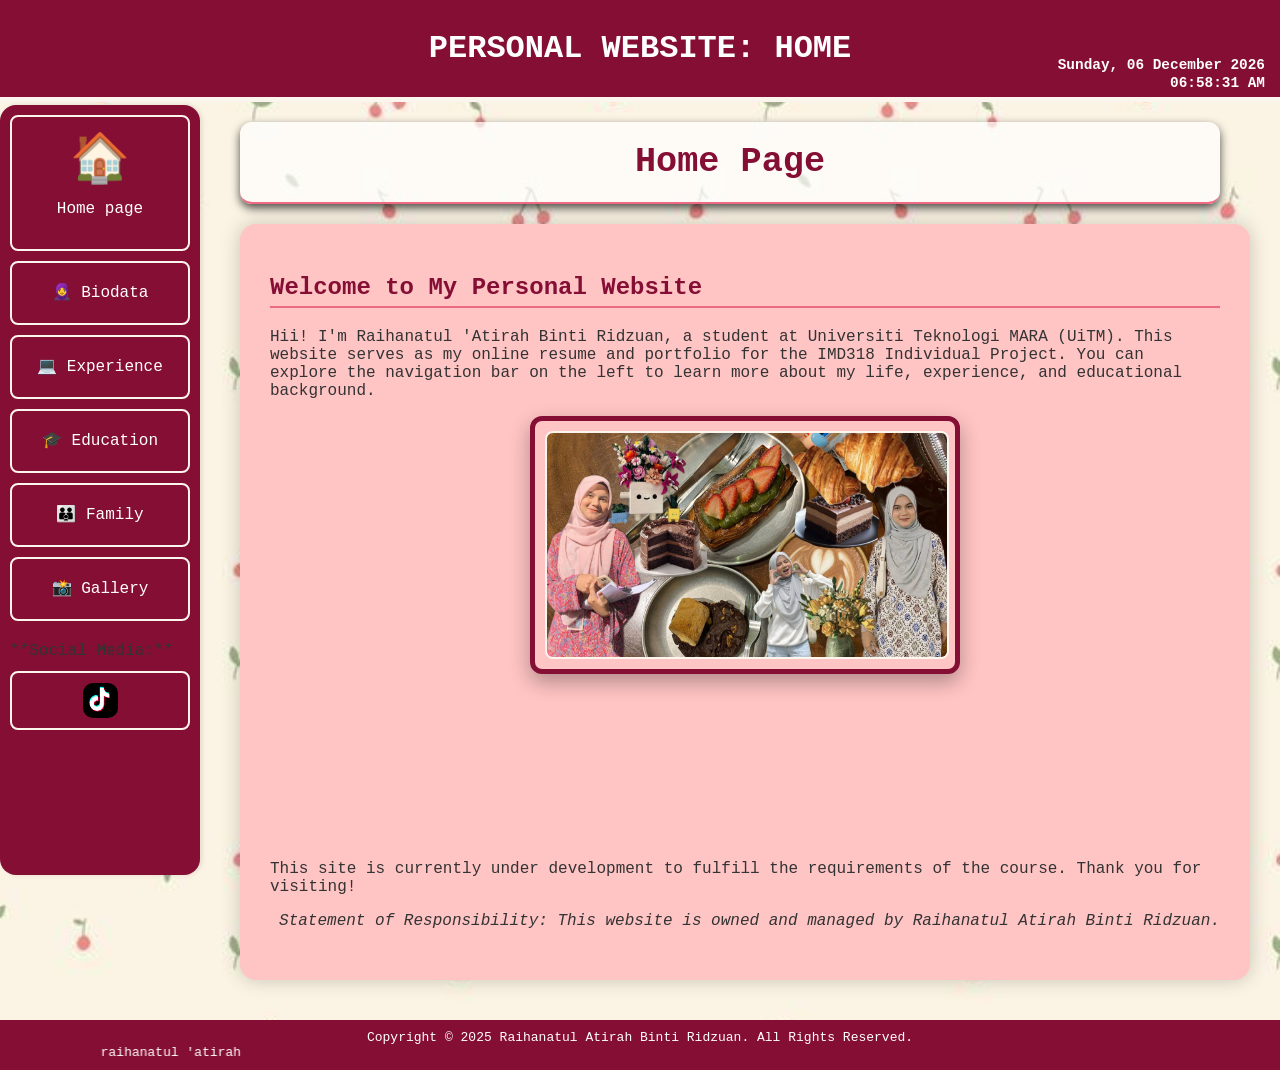
==== index.html @ 72a09b52 "Add files via upload" ====
<html>
<head>
<link rel="stylesheet" type="text/css" href="newstyle.css">

<title>Raihanatul Atirah | Personal Website Home</title>
</head>
<body>
<header> 

    <h1>PERSONAL WEBSITE: HOME</h1>
    <div id="header-clock" class="header-datetime"></div>
</header>
<nav>
    <a href="new index.html">
         <span class="nav-icon large-icon">&#127968;</span>
         <span class="nav-text"> Home page </span></a>
    <a href="biodata.html">&#129493 Biodata</a>
    <a href="experience.html"> &#128187 Experience</a>
    <a href="education.html"> &#127891 Education</a>
    <a href="family.html"> &#128106 Family</a>
    <a href="gallery.html"> &#128248 Gallery</a>
    
    
    **Social Media:**<br>
    <a href="https://www.tiktok.com/@chocolate.milo_" target="_blank">
        <img src="tt.gif" alt="tiktok" style="width:30px; height:30px;">
    </a>
</nav>

<!--TITLE-->
<h2 class="page-title">Home Page</h2>

<section>
    <h2>Welcome to My Personal Website</h2>
    <p>Hii! I'm Raihanatul 'Atirah Binti Ridzuan, a student at Universiti Teknologi MARA (UiTM). This website serves as my online resume and portfolio for the IMD318 Individual Project. You can explore the navigation bar on the left to learn more about my life, experience, and educational background.</p>
    <div class="centered-image">
    <img src= "hp.jpg" alt= PROFILE PICTURE width="510" height="300" boarder="10">
    </div>
        <div class="centered-music-player">
            <iframe allow="autoplay *; encrypted-media *; fullscreen *; clipboard-write" frameborder="0" height="150" style="width:300%;max-width:960px;overflow:hidden;border-radius:10px;" sandbox="allow-forms allow-popups allow-same-origin allow-scripts allow-storage-access-by-user-activation allow-top-navigation-by-user-activation" src="https://embed.music.apple.com/us/song/the-subway-arr-for-piano-by-matt-foster/1846604710"></iframe>
    
</body>
    <p>This site is currently under development to fulfill the requirements of the course. Thank you for visiting!</p>
    
    <p style="text-align: right; font-style: italic;">
        Statement of Responsibility: This website is owned and managed by Raihanatul Atirah Binti Ridzuan.
    </p>
</section>
<footer>
    Copyright &copy; 2025 Raihanatul Atirah Binti Ridzuan. All Rights Reserved.
    <marquee behavior="alternate" direction="right"> raihanatul 'atirah </marquee> 
</footer>

<script>
    // Helper function for padding single-digit numbers
    const pad = (number) => (number < 10 ? '0' + number : number);

    function updateClock(){
        const now = new Date();

        // Arrays for formatting names manually
        const days = ["Sunday", "Monday", "Tuesday", "Wednesday", "Thursday", "Friday", "Saturday"];
        const months = ["January", "February", "March", "April", "May", "June", "July", "August", "September", "October", "November", "December"];

        // Day/Date
        const dayOfWeek = days[now.getDay()];
        const dayOfMonth = now.getDate();
        const monthName = months[now.getMonth()];
        const year = now.getFullYear();
        const dateString = `${dayOfWeek}, ${pad(dayOfMonth)} ${monthName} ${year}`;

        // Time
        let hours = now.getHours();
        const minutes = now.getMinutes();
        const seconds = now.getSeconds();
        const ampm = hours >= 12 ? 'PM' : 'AM';

        // Convert 24h format to 12h format
        hours = hours % 12;
        hours = hours ? hours : 12;
        const timeString = `${pad(hours)}:${pad(minutes)}:${pad(seconds)} ${ampm}`;

        const clockElement = document.getElementById('header-clock');
        if (clockElement) {
            // Display date string, followed by time string on the next line
            clockElement.innerHTML = `
                ${dateString}
                <br>
                ${timeString}
            `;
        }
    }

    // FIX: This section MUST be outside the updateClock function so it runs on page load.
    document.addEventListener('DOMContentLoaded', () => {
        updateClock();
        setInterval(updateClock, 1000);
    });
</script>
</body>
</html>
---- newstyle.css ----
p.a{
    font-style: italic;
}

body {
    /*Background image setup*/
    background-image: url("background.jpeg");
    background-repeat:no-repeat;
    background-size: cover;
    background-attachment:fixed;
    background-color:#f7e6e6;

    /*Existing styles*/
    font-family: 'Courier New', Courier, monospace;
    color: #333;
    font-size: 16px;
    margin: 0;
    font-weight:500;
}

header {
    background-color: #850E35; 
    color: white;
    text-align: center;
    padding: 20px 10px;
    border-bottom: 5px solid #FCF5EE; 
    margin-left:0px;
    position:relative;
}

.header-datetime{
    position: absolute;
    bottom:5px;
    right:15px;
    font-size:0.9em;
    font-weight:700;
    text-align:right;
    line-height:1.2;
}

h1 {
    margin: 0;
    padding: 10px 0;
    font-weight:900;
}

.page-title{
    font-size:2.2em;
    color:#850E35;
    text-align:center;
    padding:20px 0;
    margin-top:20px;
    margin-bottom:20px;

    background-color:rgba(255,255,255,0.7);
    border-radius:12px;
    box-shadow:0 4px 10px rgba(0,0,0,0.7);

    /*fix*/
    margin-left: 240px !important;
    margin-right: auto;
    max-width: 980px;
}

h2 {
    font-weight:800;
    color:#850E35;
    border-bottom:2px solid #EE6983;
    padding-bottom:5px;
}

nav {
    line-height: 40px;
    background-color: #850E35; 
    width: 180px;
    height: auto;
    position: absolute;
    top:105px;
    left: 0;
    padding: 10px;
    box-shadow: 2px 0 5px rgba(0,0,0,0.1);
    border-bottom: 30px solid #850E35;
    min-height: 80vh;
    border-radius: 16px;
}

nav hr{
    display:none;
}
nav a {
    text-decoration: none;
    color: white;
    display: flex;
    flex-direction: column;
    justify-content:center;
    align-items: center;
    gap: 4px;
    transition: all 0.2s ease;

    /*box style*/
    border: 2px solid #fcf5ee;
    padding: 10px;
    border-radius: 8px;
    margin-bottom: 10px;
}

.nav-icon{
    font-size:1.2em;
    line-height:1;
}

.large-icon{
    font-size:3em;
}

nav a:first-child{
    padding-top: 20px;
    padding-bottom: 20px;
}

nav a:hover {
    background-color: #EE6983; 
    border-color:#ee6983;
    box-shadow: 0 0px 10px rgba(0, 0, 0, 0.4);
    transform:translateY(-2px);
}

section {
    /*section frame*/
    background-color: #FFC4C4;
    border-radius: 16px;
    box-shadow: 0 0px 20px rgba(0, 0, 0, 0.2);
    border:10px solid #FFC4C4;

    /*fix section size*/
    width: calc(100% - 260px);
    margin-left: 240px !important;
    margin-right: auto;
    max-width: 950px;

/*existing layout*/
    margin-top: 20px;
    margin-left: 210px; 
    padding: 20px;
    min-height: 400px; 
    margin-right:20px;
    margin-bottom: 20px;
    margin-bottom: 40px;
}

.section-light-pink{
    background-color:rgba(255,250,245,0.95);
}

.section-peach{
    background-color: rgba(255,230,218,0.95);
}

.section-cream{
    background-color:rgba(255,255,240,0.95);
}

.section-lavender{
    background-color: rgba(240,240,255,0.95);
}

.education-card-wrapper{
    display:flex;
    flex-wrap:wrap;
    gap: 20px;
    margin-top:0;
    margin-left:0px;
    margin-right:20px;
    margin-bottom:20px;
    align-items:stretch;
}

.education-card-wrapper.section{
    margin:0;
    padding-top:20px;
    flex:1 1 calc(33.333%-14px);
    max-width:calc(33.333%-14px);
    min-height:100px;

    /*fix*/
    width: calc(100% - 260px);
    max-width:950px;
    margin-left: 240px !important;
    margin-right: auto !important;
}

#uitm{
    clear:both;
}

.family-carousel-container{
    position:relative;
    margin-bottom: 40px;
    padding-top:20px;

    margin-top:20px;
    padding:20px;

    min-height:750px;
    padding-left: 10px;
    padding-right: 10px;
    box-sizing:border-box;

    /*fix*/
    width: calc(100% - 260px);
    max-width:950px;
    margin-left: 240px !important;
    margin-right: auto !important;
}

.family-carousel-container .family-slide{
    margin-left:0 !important;
    margin-right:0 !important;
}
.family-slide{
    display:block;
    width:100%;
    min-height:auto;
    margin:0 auto;
    text-align:center;
    padding:30px 20px;
    padding-bottom:20px;

    /*carousel transition*/
    opacity:0;
    pointer-events: none;
    position:absolute;
    top:0;
    left:0;
    transition:opacity 0.5s ease-in-out;
    z-index:1;
}

.family-slide.active{
    opacity:1;
    pointer-events:auto;
    z-index:10;
}

.family-slide h3{
    border-bottom:1px solid #EE6983;
    padding-bottom: 5px;
    margin-top:0;
}

.family-slide p{
    text-align:left;
    line-height:1.6;
}

.family-slide strong{
    min-width:80px;
    display:inline-block;
}

.carousel-indicator-bar{
    text-align: center;
    margin-top: 20px;
    margin-bottom: 20px;

    max-width:800px;
    margin-left: calc(210px + (100vw - 1030px)/2);
    margin-right:auto;

    font-weight:bold;
    font-size:1.1em;
    color:#850E35;
}

.slide-indicator{
    color:#850E35;
    font-weight:bold;
    font-size:1.2em;
}

/*carousel button*/
.carousel-btn{
    background-color: #850E35;
    color:white ;
    border: none;
    padding: 15px 12px;
    cursor: pointer;
    border-radius: 50%;
    font-size: 1.5em;
    font-weight: bold;
    transition: background-color 0.3s, transform 0.2s;
    box-shadow: 0 4px 6px rgba(0, 0, 0, 0.3);

    /*positioning next to the card*/
    position:absolute;
    top:50%;
    transform:translateY(-50%);
    z-index:20;
    width:50px;
    height:50px;
    display:flex;
    align-items:center;
    justify-content:center;
    line-height:1;
}

.prev-btn{
    left:-60px;
}

.next-btn{
    right:-60px;
}

.carousel-btn:hover{
    background-color:#EE6983;
    transform:translateY(-50%) scale(1.1);
    box-shadow: 0 6px 12px rgba(0, 0, 0, 0.4);
}
@media(max-width:1024px){
    .education-card-wrapper.section{
        flex:1 1 calc(50%-10px);
        max-width:calc(50%-10px);
    }
}

@media(max-width:600px){
    header,section, .education-card-wrapper{
        margin-left:10px !important;
        margin-right:10px !important;
    }
    .page-title, .carousel-indicator-bar, .family-carousel-container{
        margin-left: auto !important;
        margin-right: auto !important;
        width:95%;
        max-width: none !important;
    }
    .education-card-wrapper.section{
        flex:1 1 100%;
        max-width:100%;
        min-height:auto;
    }
    header{
        margin-left:10px;
    }

    .family-carousel-container{
        padding: 0 10px;
        min-height: 700px;
    }

    .carousel-btn{
        top: 50%;
        width: 40px;
        height: 40px;
        font-size: 1.2em;
        transform: translateY(-50%) scale (1);
        border-radius: 50%;
    }

    .prev-btn{
        left:5px;
    }
    .next-btn{
        right:5px;
    }
    .carousel-btn:hover{
        transform: translateY(-50%) scale (1.05);
    }
    .slide-indicator{
        font-size:1em;
    }
}

footer {
    background-color: #850E35;
    color: white;
    clear: both;
    text-align: center;
    padding: 10px;
    font-family: 'Courier New', Courier, monospace;
    font-size: small;
}
.centered-image {
   width:400px;
   display:block;
   margin:10px auto;
   padding:10px;
   border:5px solid #850e35;
   border-radius:12px;
   box-shadow:0 8px 20px rgba(0, 0, 0, 0.3);
   background-color: #FFC4C4;
}

.circular-profile-fix {
    width:150px;
    height:150px;
    margin:20px auto;
    padding:0;
    border:none;
    box-shadow:none;
    border-radius:50%;
    overflow:hidden;
    background-color:transparent;
}

.circular-profile-fix img{
    width:100%;
    height:100%;
    object-fit:cover;
    display: block;
    border-radius:50%;
    border: 5px solid #850e35;
}

.centered-image.profile{
   width: 200px;
   margin-top: 20px;
   text-align:center;
}

.centered-image img{
    width: 100%;
    display:block;
    border:2px solid #FCF5EE;

    /*fix*/
    max-width:100%;
    height: auto;
    border-radius: 8px;
}

.centered-music-player{
    max-width:1000px;
    display:block;
    margin:20px auto;
}
.centered-text-block {
    text-align: center;
    width: 90%; 
    margin: 30px auto 10px auto;
}
.centered-text-block p {
    text-align: center;
}

table{
    width:90%;
    border-collapse: collapse;
    margin: 20px auto;
}

th,td{
    border:1px solid #850e35;
    padding:10px;
    text-align:left;
}

th{
    background-color:#850e35;
    color:white;
}

td a{
    color:#850E35;
    text-decoration: underline;
    font-weight: 700;
}

td a:hover{
    color:#ee6983;
    text-decoration: none;
}

.pre-code{
    background-color: #333;
    color: white;
    padding: 10px;
    border-radius:5px;
    overflow-x: auto;
    font-family:monospace;
    display: block;
    text-align: left;
}

/*--GALLERY--*/

.gallery-wrapper{
    /*fix*/
    width: calc(100% - 260px);
    max-width:950px;
    margin-left: 240px !important;
    margin-right: auto !important;
}
#gallery-grid{
    display:grid;
    grid-template-columns: repeat (auto-fit, minmax (300px, 1fr));
    gap:24px;
    padding:10px;
    margin:0 auto;

    /*fix*/
    width: calc(100% - 260px);
    max-width:950px;
    margin-left: 240px !important;
    margin-right: auto !important;
}

.gallery-card[data-category="uitm"] {
    grid-column: span 2;
}

.gallery-card{
    background-color: #ffe6e6;
    border: 3px solid #8b0000;
    border-radius: 12px;
    padding: 20px;
    box-shadow: 5px 5px 15px rgba(0,0,0,0.1);
    transition: transform 0.3s ease;
}

.gallery-card:hover {
    transform: translateY(-5px);
    box-shadow: 8px 8px 20px rgba(0,0,0,0.15);
}

.gallery-card h3{
    text-align:center;
    font-size: 1.5em;
    color:#8b0000;
    margin-bottom: 15px;
    padding-bottom: 5px;
    border-bottom: 1px dashed #cd5c5c;
}

.preview-grid{
    display: grid;
    grid-template-columns: repeat (auto-fit, minmax(80px, 1fr));
    gap: 10px;
}

.preview-grid img{
    width: 100%;
    height: 200px;
    object-fit: cover;
    border-radius: 8px;
    cursor: pointer;
    border: 2px solid transparent;
}

.preview-grid img:hover{
    border-color:#8b0000;
    transform: scale(1.05);
}

/*video*/
.video-container{
    position:relative;
    cursor:pointer;
    height: 100px;
    border-radius:8px;
    overflow:hidden;
    display: flex;
    align-items: center;
    border:2px solid transparent;
    transition: border-color 0.3s;
}

.large-preview-video{
    height:200px;
}

.video-container:hover{
    border-color:#8b0000;
    transform:scale(1.05);
}

.video-thumbnail{
    width:100%;
    height:100%;
    object-fit: cover;
    display: block;
    filter:brightness(0.7);
}

.video-icon{
    position:absolute;
    color:white;
    font-size: 1.1em;
    font-weight:bold;
    background-color: rgba(0,0,0,0.6);
    padding:5px 10px;
    border-radius:5px;
    pointer-events:none;
    text-shadow: 0 0 5px black;
}

/*--lightbox modal--*/

/*background*/
.modal{
    display: none;
    position: fixed;
    z-index: 200;
    left: 0;
    right: 0;
    width: 100%;
    height:100%;
    overflow: auto;
    background-color: rgb(0,0,0);
    background-color: rgba(0, 0, 0, 0.9);
}

.modal-content{
    margin:0;
    position:absolute;
    top:50%;
    left:50%;
    transform:translate(-50%, -50%);
    display:flex;
    flex-direction:column;
    align-items: center;
    max-width: 95%;
    max-height:95vh;
    position:relative;
}

.mySlides{
    display:block;
    width:100%;
    height:100%;
    text-align:center;
}

.modal-media{
    max-width:95vw;
    max-height: 90vh;
    display: block;
    margin:0 auto;
    object-fit:contain;
    border-radius: 10px;
    animation-name:zoom;
    animation-duration:0.6s;
}

.modal-video{
    width:auto;
    height:auto;
    max-width:95vw;
    max-height:90vh;
}

@keyframes zoom{
    from {transform:scale(0)}
    to {transform:scale(1)}
}

/*caption*/
#caption{
    margin:auto;
    display: block;
    width: 80%;
    max-width: 700px;
    text-align: center;
    color:#ccc;
    padding: 10px 0;
    height: auto;
    min-height:30px;
}

/*close button*/
.close-btn{
    position: absolute;
    top:15px;
    right: 35px;
    color: #f1f1f1;
    font-size:40px;
    font-weight: bold;
    transition: 0.3s;
}

.close-btn:hover, .close-btn:focus{
    color:#bbb;
    text-decoration:none;
    cursor: pointer;
}

/*arrow for the modal*/
.modal-arrow {
    cursor:pointer;
    position: absolute;
    top: 50%;
    width: auto;
    padding: 16px;
    margin-top: -22px;
    color: white;
    font-weight: bold;
    font-size: 20px;
    transition: 0.6s ease;
    border-radius: 0 3px 3px 0;
    user-select: none;
    z-index:201;
}

.next-arrow {
    right:o;
    border-radius: 3px 0 0 3px;
}

.prev-arrow{
    left: 0;
    border-radius: 3px 0 0 3px;
}

.modal-arrow:hover{
    background-color: rgba(0, 0, 0, 0.8);
}

/*responsive adjustment*/
@media only screen and (max-width: 700px) {
    .modal-content{
        width:100%;
    }
}

/*on small screen (mobile)*/
@media (max-width: 600px) {
    #gallery-grid{
        grid-template-columns: 1fr;
    }
    .gallery-card[data-category="uitm"] {
        grid-column: span 1;
    }
    .large-preview-video{
        height:150px;
    }
}

/*fix*/
img{
    width:100%;
    height: auto;
    object-fit:cover;
    border-radius:10px;
}

@media (max-width:800px){
    section,
    .gallery-wrapper,
    .family-carousel-container,
    .page-title{
        margin-left:10px !important;
        margin-right:10px !important;
        width:auto !important;
        max-width: none !important;
    }
}

.biodata-icon{
    width:30px;
    height:30px;
    object-fit:contain;
}

nav img{
    width:35px !important;
    height: 35px !important;
}
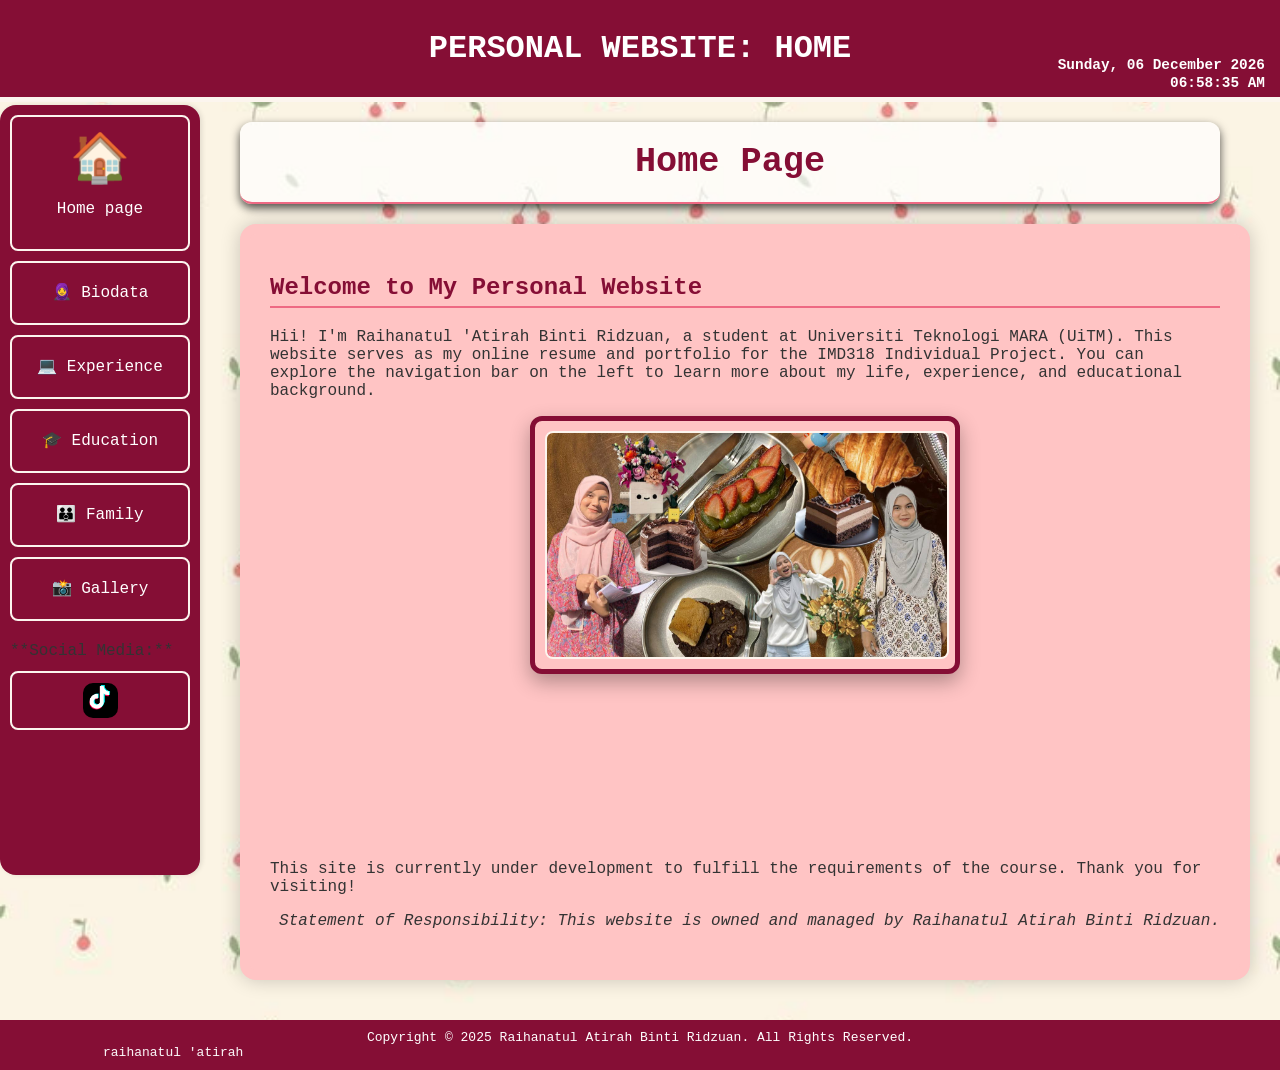
==== commit 37e847bd: "Update index.html" ====
--- a/index.html
+++ b/index.html
@@ -11,7 +11,7 @@
     <div id="header-clock" class="header-datetime"></div>
 </header>
 <nav>
-    <a href="new index.html">
+    <a href="index.html">
          <span class="nav-icon large-icon">&#127968;</span>
          <span class="nav-text"> Home page </span></a>
     <a href="biodata.html">&#129493 Biodata</a>
@@ -98,4 +98,5 @@
     });
 </script>
 </body>
-</html>+
+</html>
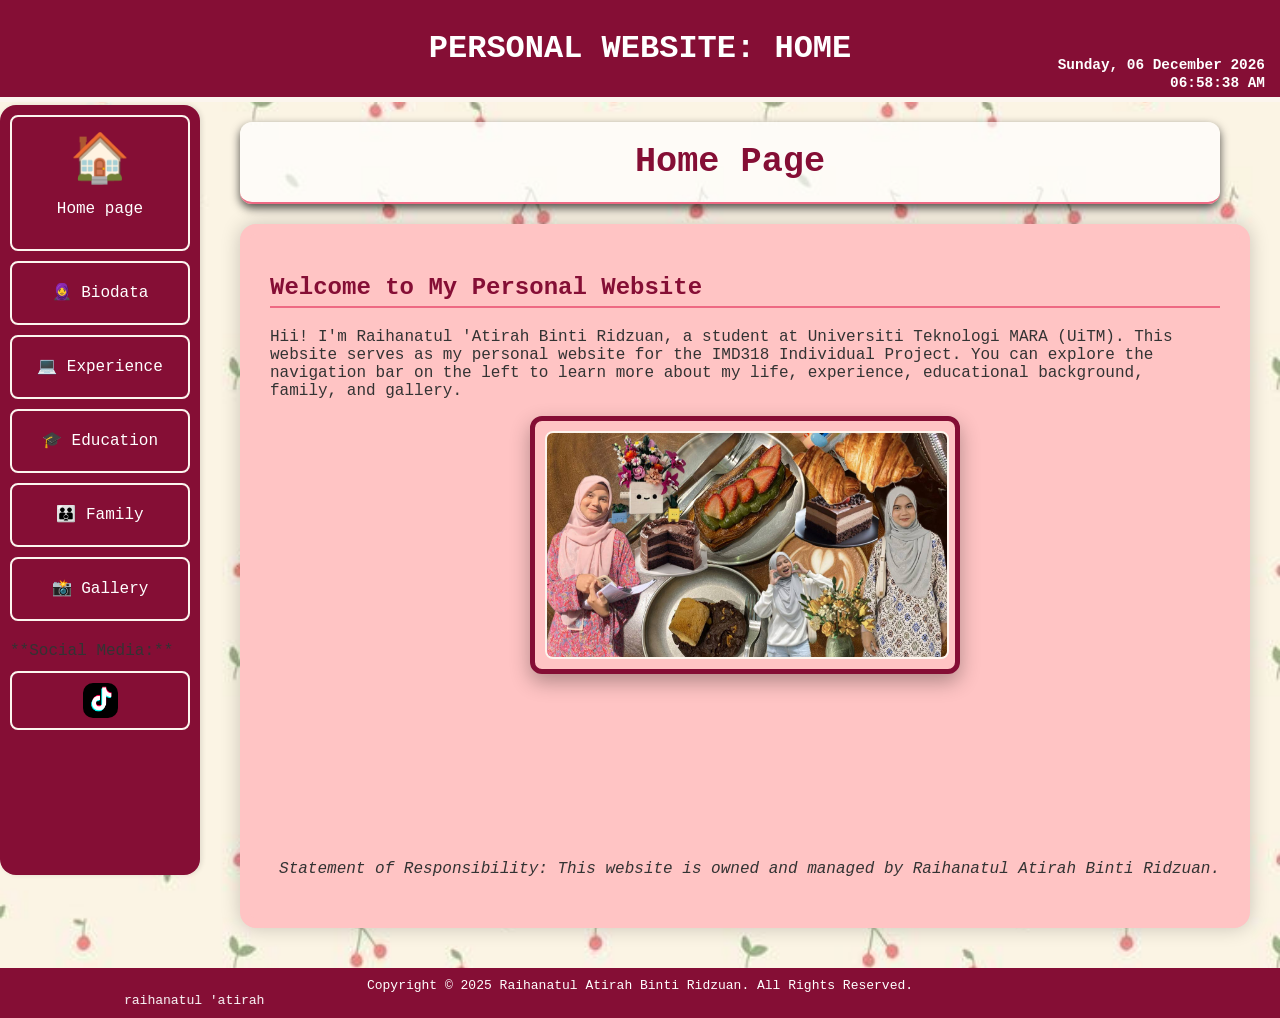
==== commit 7b2c26a8: "Update index.html" ====
--- a/index.html
+++ b/index.html
@@ -32,7 +32,7 @@
 
 <section>
     <h2>Welcome to My Personal Website</h2>
-    <p>Hii! I'm Raihanatul 'Atirah Binti Ridzuan, a student at Universiti Teknologi MARA (UiTM). This website serves as my online resume and portfolio for the IMD318 Individual Project. You can explore the navigation bar on the left to learn more about my life, experience, and educational background.</p>
+    <p>Hii! I'm Raihanatul 'Atirah Binti Ridzuan, a student at Universiti Teknologi MARA (UiTM). This website serves as my personal website for the IMD318 Individual Project. You can explore the navigation bar on the left to learn more about my life, experience, educational background, family, and gallery.</p>
     <div class="centered-image">
     <img src= "hp.jpg" alt= PROFILE PICTURE width="510" height="300" boarder="10">
     </div>
@@ -40,8 +40,6 @@
             <iframe allow="autoplay *; encrypted-media *; fullscreen *; clipboard-write" frameborder="0" height="150" style="width:300%;max-width:960px;overflow:hidden;border-radius:10px;" sandbox="allow-forms allow-popups allow-same-origin allow-scripts allow-storage-access-by-user-activation allow-top-navigation-by-user-activation" src="https://embed.music.apple.com/us/song/the-subway-arr-for-piano-by-matt-foster/1846604710"></iframe>
     
 </body>
-    <p>This site is currently under development to fulfill the requirements of the course. Thank you for visiting!</p>
-    
     <p style="text-align: right; font-style: italic;">
         Statement of Responsibility: This website is owned and managed by Raihanatul Atirah Binti Ridzuan.
     </p>
@@ -100,3 +98,4 @@
 </body>
 
 </html>
+
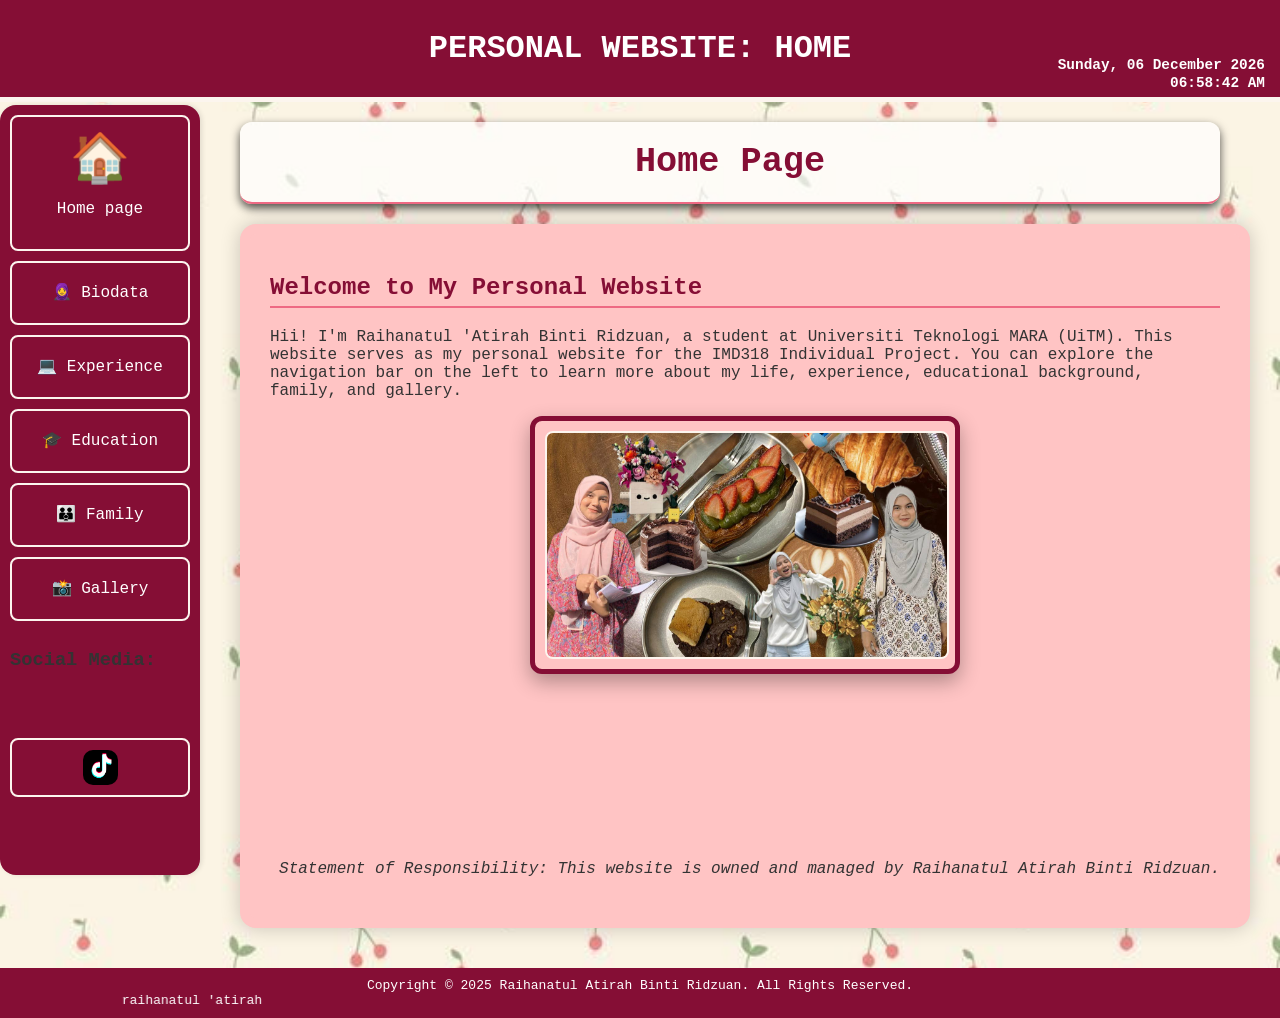
==== commit c6fc4a1d: "Update index.html" ====
--- a/index.html
+++ b/index.html
@@ -21,7 +21,7 @@
     <a href="gallery.html"> &#128248 Gallery</a>
     
     
-    **Social Media:**<br>
+    <h3>Social Media:</h3><br>
     <a href="https://www.tiktok.com/@chocolate.milo_" target="_blank">
         <img src="tt.gif" alt="tiktok" style="width:30px; height:30px;">
     </a>
@@ -99,3 +99,4 @@
 
 </html>
 
+
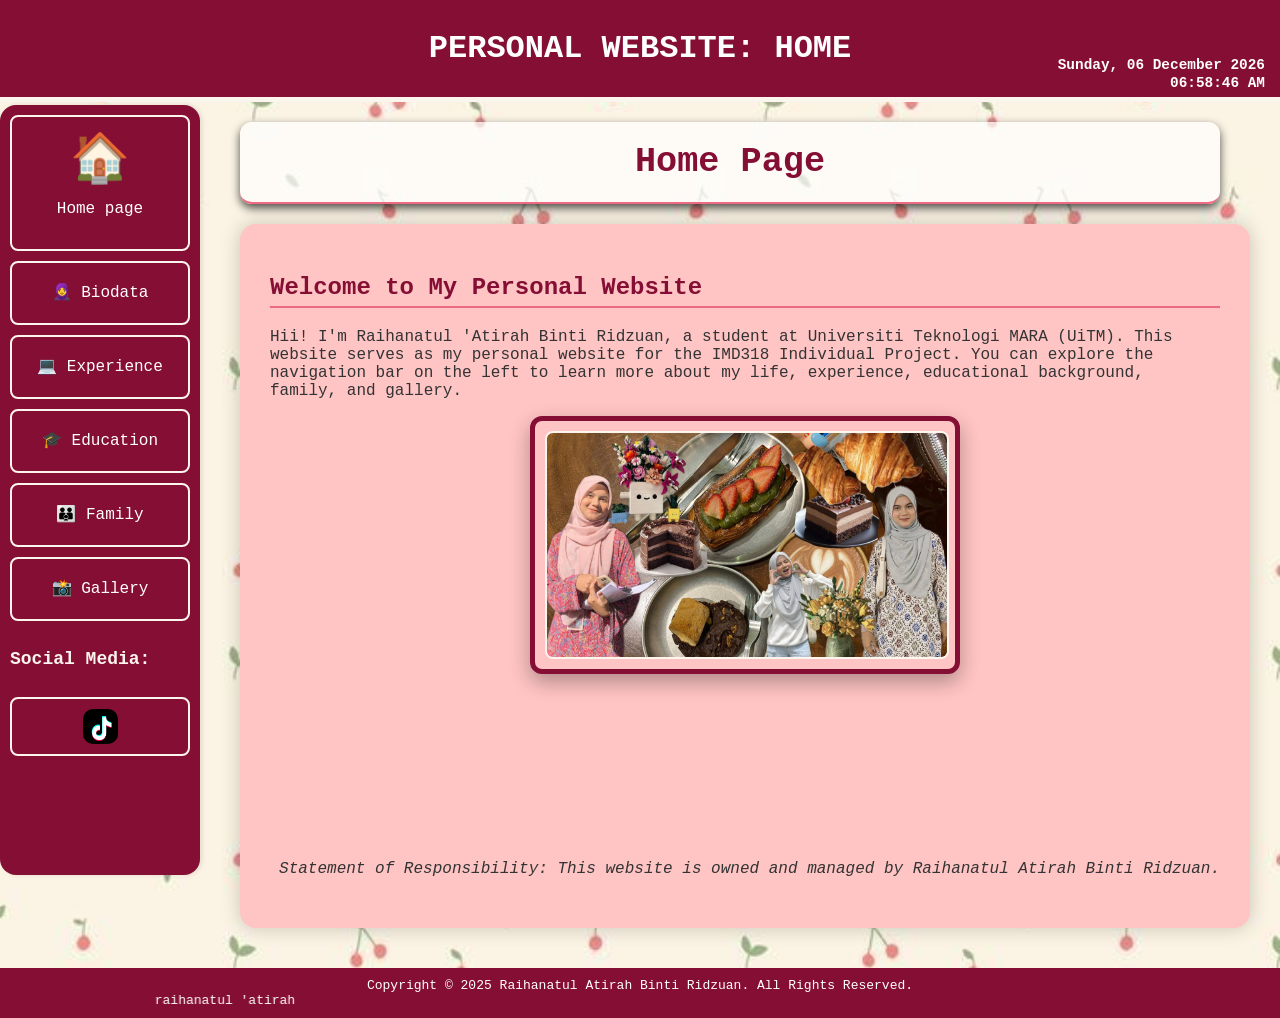
==== commit 74c49fad: "Update index.html" ====
--- a/index.html
+++ b/index.html
@@ -21,7 +21,7 @@
     <a href="gallery.html"> &#128248 Gallery</a>
     
     
-    <h3>Social Media:</h3><br>
+    <h3>Social Media:</h3>
     <a href="https://www.tiktok.com/@chocolate.milo_" target="_blank">
         <img src="tt.gif" alt="tiktok" style="width:30px; height:30px;">
     </a>
@@ -100,3 +100,4 @@
 </html>
 
 
+
--- a/newstyle.css
+++ b/newstyle.css
@@ -67,6 +67,11 @@
     color:#850E35;
     border-bottom:2px solid #EE6983;
     padding-bottom:5px;
+}
+
+h3 {
+    color:#fcf5ee;
+    font-size:18px;
 }
 
 nav {
@@ -765,4 +770,7 @@
 nav img{
     width:35px !important;
     height: 35px !important;
-}+
+}
+
+
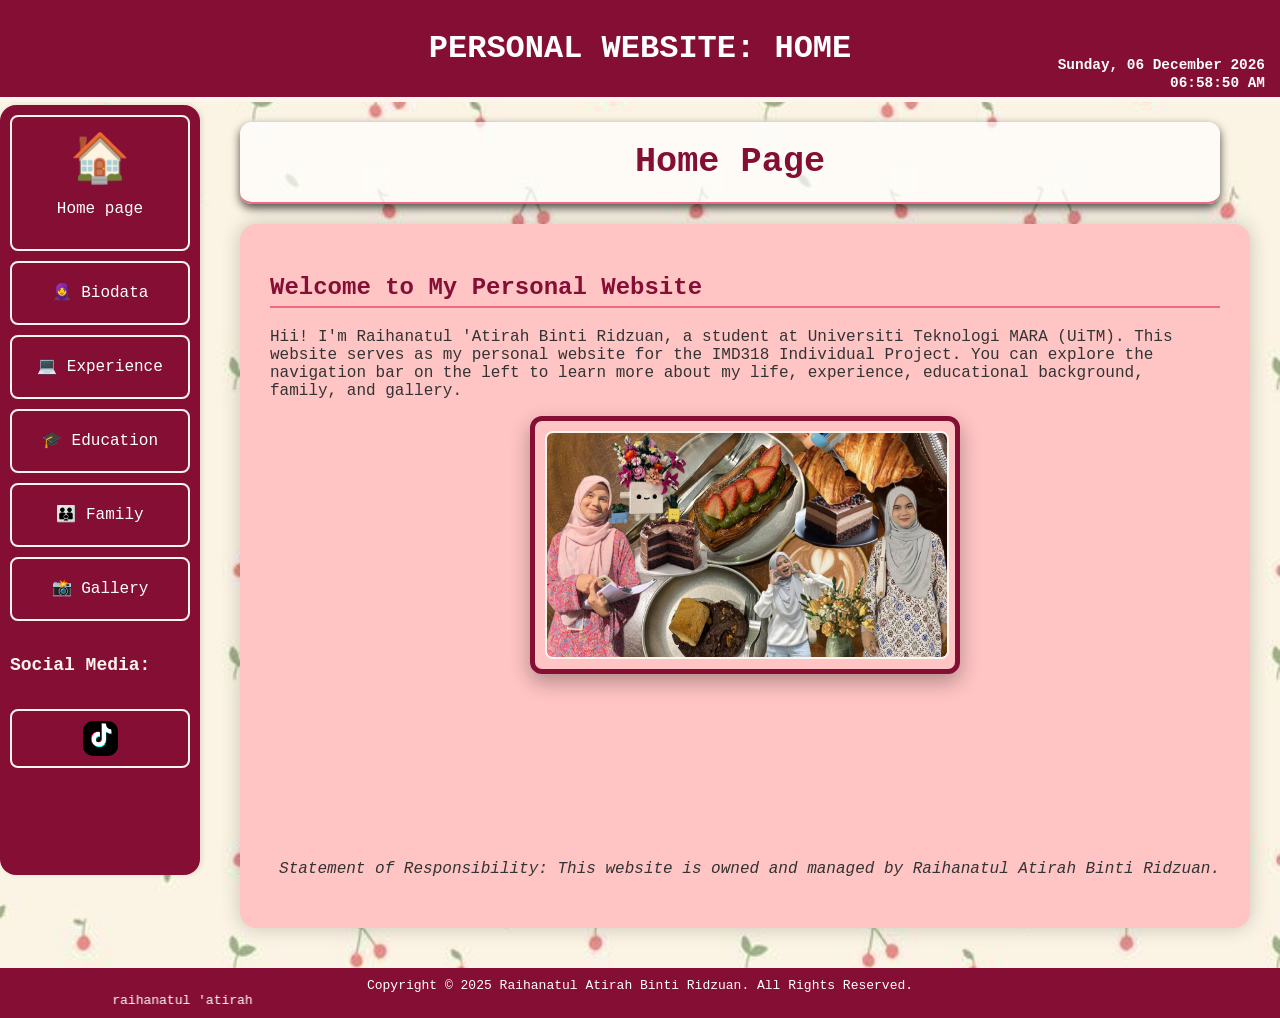
==== commit 8f00adf8: "Update index.html" ====
--- a/index.html
+++ b/index.html
@@ -21,7 +21,7 @@
     <a href="gallery.html"> &#128248 Gallery</a>
     
     
-    <h3>Social Media:</h3>
+    <h4>Social Media:</h4>
     <a href="https://www.tiktok.com/@chocolate.milo_" target="_blank">
         <img src="tt.gif" alt="tiktok" style="width:30px; height:30px;">
     </a>
@@ -101,3 +101,4 @@
 
 
 
+
--- a/newstyle.css
+++ b/newstyle.css
@@ -69,7 +69,7 @@
     padding-bottom:5px;
 }
 
-h3 {
+h4 {
     color:#fcf5ee;
     font-size:18px;
 }
@@ -774,3 +774,4 @@
 }
 
 
+
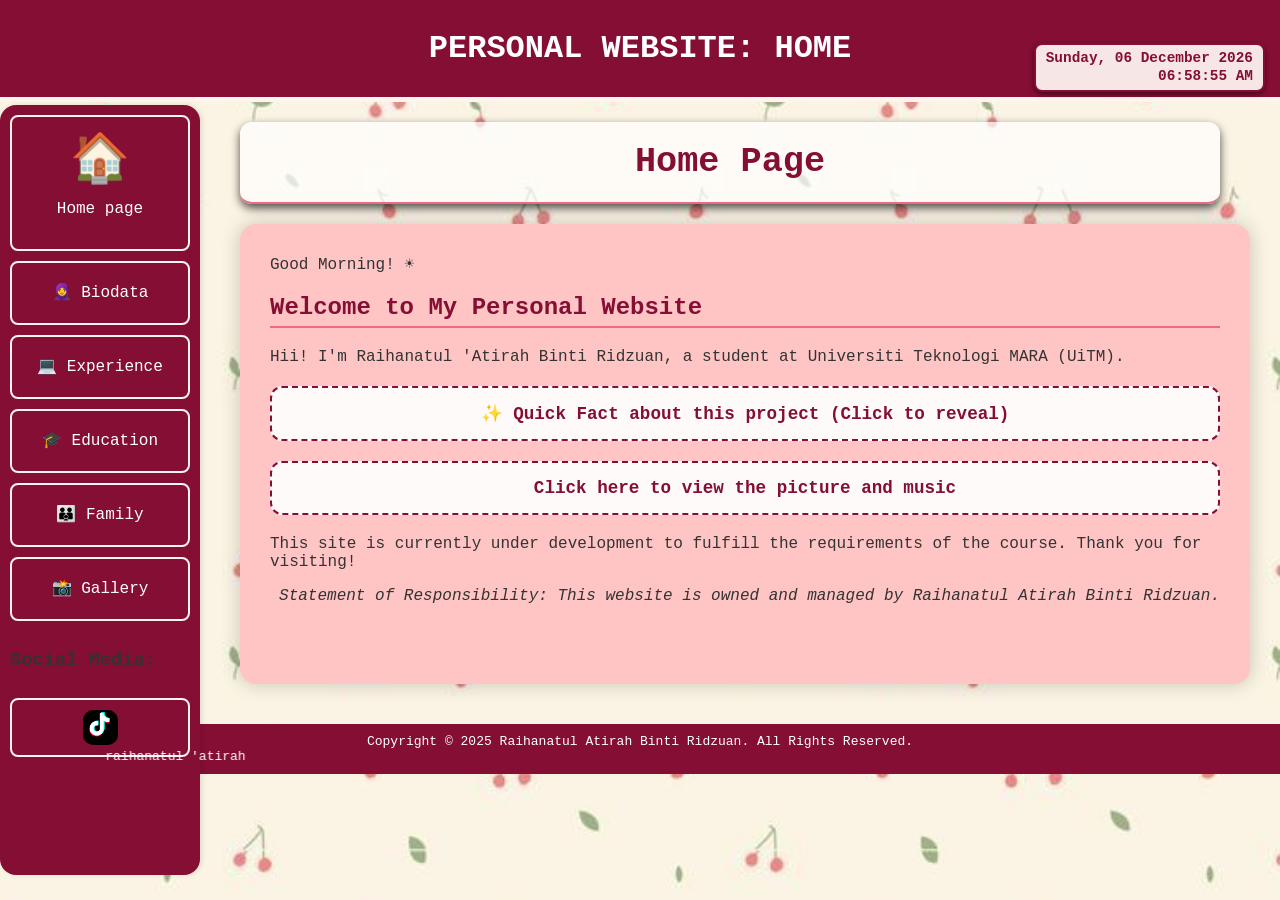
==== commit 4401cb03: "Update index.html" ====
--- a/index.html
+++ b/index.html
@@ -1,6 +1,9 @@
 <html>
 <head>
+<meta charset="UTF-8">
+<meta name="viewport" content="width=device-width, initial-scale=1.0">
 <link rel="stylesheet" type="text/css" href="newstyle.css">
+<link rel="stylesheet" href="https://fonts.googleapis.com/css?family=Cinzel|Fauna+One">
 
 <title>Raihanatul Atirah | Personal Website Home</title>
 </head>
@@ -11,7 +14,7 @@
     <div id="header-clock" class="header-datetime"></div>
 </header>
 <nav>
-    <a href="index.html">
+    <a href="new index.html">
          <span class="nav-icon large-icon">&#127968;</span>
          <span class="nav-text"> Home page </span></a>
     <a href="biodata.html">&#129493 Biodata</a>
@@ -21,7 +24,7 @@
     <a href="gallery.html"> &#128248 Gallery</a>
     
     
-    <h4>Social Media:</h4>
+    <h3>Social Media:</h3>
     <a href="https://www.tiktok.com/@chocolate.milo_" target="_blank">
         <img src="tt.gif" alt="tiktok" style="width:30px; height:30px;">
     </a>
@@ -31,15 +34,34 @@
 <h2 class="page-title">Home Page</h2>
 
 <section>
+    <span id="dynamic-greeting">Welcome!</span>
+
     <h2>Welcome to My Personal Website</h2>
-    <p>Hii! I'm Raihanatul 'Atirah Binti Ridzuan, a student at Universiti Teknologi MARA (UiTM). This website serves as my personal website for the IMD318 Individual Project. You can explore the navigation bar on the left to learn more about my life, experience, educational background, family, and gallery.</p>
-    <div class="centered-image">
-    <img src= "hp.jpg" alt= PROFILE PICTURE width="510" height="300" boarder="10">
+
+    <p>Hii! I'm Raihanatul 'Atirah Binti Ridzuan, a student at Universiti Teknologi MARA (UiTM).</p>
+    
+    <div class="reveal-box" onclick="toggleSection('fact-content')">
+        <div class="reveal-header"><strong>✨ Quick Fact about this project (Click to reveal)</strong></div>
+        <div id="fact-content" class="reveal-content">
+            This website serves as my personal website for the IMD318 Individual Project. You can explore the navigation bar on the left to learn more about my life, experience, and educational background, family, and gallery.
+        </div>
     </div>
-        <div class="centered-music-player">
-            <iframe allow="autoplay *; encrypted-media *; fullscreen *; clipboard-write" frameborder="0" height="150" style="width:300%;max-width:960px;overflow:hidden;border-radius:10px;" sandbox="allow-forms allow-popups allow-same-origin allow-scripts allow-storage-access-by-user-activation allow-top-navigation-by-user-activation" src="https://embed.music.apple.com/us/song/the-subway-arr-for-piano-by-matt-foster/1846604710"></iframe>
+
+    <div class="reveal-box" onclick="toggleSection('media-content')">
+        <div class="reveal-header">Click here to view the picture and music</div>
+        <div id="media-content" class="reveal-content">
+            <div class="centered-image">
+                <img src="hp.jpg" alt="PROFILE PICTURE">
+            </div>
+            <div class="centered-music-player">
+                <iframe allow="autoplay *; encrypted-media *; fullscreen *; clipboard-write" frameborder="0" height="150" style="width:300%;max-width:900px;overflow:hidden;border-radius:10px;" sandbox="allow-forms allow-popups allow-same-origin allow-scripts allow-storage-access-by-user-activation allow-top-navigation-by-user-activation" src="https://embed.music.apple.com/us/song/the-subway-arr-for-piano-by-matt-foster/1846604710"></iframe>
+            </div>
+        </div>
+    </div>
     
 </body>
+    <p>This site is currently under development to fulfill the requirements of the course. Thank you for visiting!</p>
+    
     <p style="text-align: right; font-style: italic;">
         Statement of Responsibility: This website is owned and managed by Raihanatul Atirah Binti Ridzuan.
     </p>
@@ -50,55 +72,47 @@
 </footer>
 
 <script>
-    // Helper function for padding single-digit numbers
-    const pad = (number) => (number < 10 ? '0' + number : number);
-
+   // Clock Logic
     function updateClock(){
         const now = new Date();
-
-        // Arrays for formatting names manually
         const days = ["Sunday", "Monday", "Tuesday", "Wednesday", "Thursday", "Friday", "Saturday"];
         const months = ["January", "February", "March", "April", "May", "June", "July", "August", "September", "October", "November", "December"];
+        const pad = (n) => n < 10 ? '0'+n : n;
 
-        // Day/Date
-        const dayOfWeek = days[now.getDay()];
-        const dayOfMonth = now.getDate();
-        const monthName = months[now.getMonth()];
-        const year = now.getFullYear();
-        const dateString = `${dayOfWeek}, ${pad(dayOfMonth)} ${monthName} ${year}`;
+        const dateStr = `${days[now.getDay()]}, ${pad(now.getDate())} ${months[now.getMonth()]} ${now.getFullYear()}`;
+        let h = now.getHours();
+        const ampm = h >= 12 ? 'PM' : 'AM';
+        h = h % 12 || 12;
+        const timeStr = `${pad(h)}:${pad(now.getMinutes())}:${pad(now.getSeconds())} ${ampm}`;
 
-        // Time
-        let hours = now.getHours();
-        const minutes = now.getMinutes();
-        const seconds = now.getSeconds();
-        const ampm = hours >= 12 ? 'PM' : 'AM';
+        document.getElementById('header-clock').innerHTML = `${dateStr}<br>${timeStr}`;
+    }
 
-        // Convert 24h format to 12h format
-        hours = hours % 12;
-        hours = hours ? hours : 12;
-        const timeString = `${pad(hours)}:${pad(minutes)}:${pad(seconds)} ${ampm}`;
+    // Dynamic Greeting
+    function setGreeting() {
+        const hour = new Date().getHours();
+        const el = document.getElementById('dynamic-greeting');
+        if (hour < 12) el.innerText = "Good Morning! ☀️";
+        else if (hour < 18) el.innerText = "Good Afternoon! 🌤️";
+        else el.innerText = "Good Evening! 🌙";
+    }
 
-        const clockElement = document.getElementById('header-clock');
-        if (clockElement) {
-            // Display date string, followed by time string on the next line
-            clockElement.innerHTML = `
-                ${dateString}
-                <br>
-                ${timeString}
-            `;
+    // UNIVERSAL TOGGLE FUNCTION
+    function toggleSection(id) {
+        const content = document.getElementById(id);
+        if (content.style.display === "block") {
+            content.style.display = "none";
+        } else {
+            content.style.display = "block";
         }
     }
 
-    // FIX: This section MUST be outside the updateClock function so it runs on page load.
+    // Initialize
     document.addEventListener('DOMContentLoaded', () => {
         updateClock();
         setInterval(updateClock, 1000);
+        setGreeting();
     });
 </script>
 </body>
-
 </html>
-
-
-
-
--- a/newstyle.css
+++ b/newstyle.css
@@ -36,6 +36,13 @@
     font-weight:700;
     text-align:right;
     line-height:1.2;
+
+    background-color:#f7e6e6;
+    color:#850E35;
+    padding:5px 10px;
+    border-radius:8px;
+    box-shadow: 0 2px 5px rgba(0, 0, 0, 0.5);
+    border:2px solid #850E35;
 }
 
 h1 {
@@ -151,6 +158,39 @@
     margin-right:20px;
     margin-bottom: 20px;
     margin-bottom: 40px;
+}
+
+/*toggelable*/
+.reveal-box {
+    background: #fffafa;
+    padding: 15px;
+    border-radius: 12px;
+    margin: 20px 0;
+    border: 2px dashed #850E35;
+    cursor: pointer;
+    transition: all 0.3s ease;
+    text-align: center;
+    }
+
+.reveal-box:hover {
+    background: #fce4e4;
+    transform: scale(1.01);
+    }
+
+.reveal-header {
+    font-weight: bold;
+    color: #850E35;
+    font-size: 1.1em;
+    display: flex;
+    align-items: center;
+    justify-content: center;
+    gap: 10px;
+    }
+
+.reveal-content {
+    display: none; /* Hidden by default */
+    margin-top: 15px;
+    animation: fadeIn 0.5s ease;
 }
 
 .section-light-pink{
@@ -775,3 +815,5 @@
 
 
 
+
+
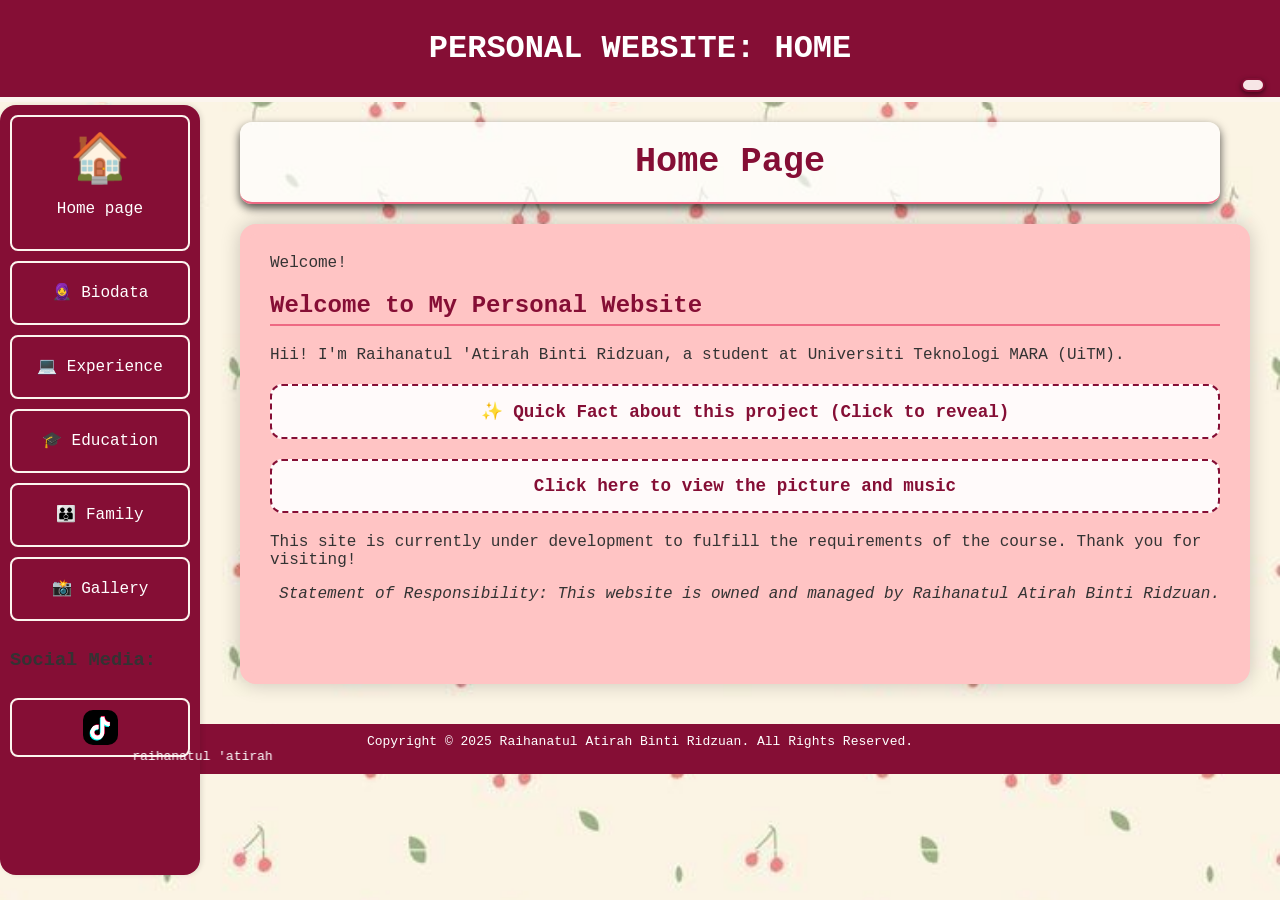
==== commit 50aa9e9b: "Update index.html" ====
--- a/index.html
+++ b/index.html
@@ -71,48 +71,7 @@
     <marquee behavior="alternate" direction="right"> raihanatul 'atirah </marquee> 
 </footer>
 
-<script>
-   // Clock Logic
-    function updateClock(){
-        const now = new Date();
-        const days = ["Sunday", "Monday", "Tuesday", "Wednesday", "Thursday", "Friday", "Saturday"];
-        const months = ["January", "February", "March", "April", "May", "June", "July", "August", "September", "October", "November", "December"];
-        const pad = (n) => n < 10 ? '0'+n : n;
-
-        const dateStr = `${days[now.getDay()]}, ${pad(now.getDate())} ${months[now.getMonth()]} ${now.getFullYear()}`;
-        let h = now.getHours();
-        const ampm = h >= 12 ? 'PM' : 'AM';
-        h = h % 12 || 12;
-        const timeStr = `${pad(h)}:${pad(now.getMinutes())}:${pad(now.getSeconds())} ${ampm}`;
-
-        document.getElementById('header-clock').innerHTML = `${dateStr}<br>${timeStr}`;
-    }
-
-    // Dynamic Greeting
-    function setGreeting() {
-        const hour = new Date().getHours();
-        const el = document.getElementById('dynamic-greeting');
-        if (hour < 12) el.innerText = "Good Morning! ☀️";
-        else if (hour < 18) el.innerText = "Good Afternoon! 🌤️";
-        else el.innerText = "Good Evening! 🌙";
-    }
-
-    // UNIVERSAL TOGGLE FUNCTION
-    function toggleSection(id) {
-        const content = document.getElementById(id);
-        if (content.style.display === "block") {
-            content.style.display = "none";
-        } else {
-            content.style.display = "block";
-        }
-    }
-
-    // Initialize
-    document.addEventListener('DOMContentLoaded', () => {
-        updateClock();
-        setInterval(updateClock, 1000);
-        setGreeting();
-    });
-</script>
+<script src="script.js"></script>
 </body>
 </html>
+
--- a/newstyle.css
+++ b/newstyle.css
@@ -812,8 +812,43 @@
     height: 35px !important;
 
 }
-
-
-
-
-
+div.gallery {
+  display: flex;
+  flex-wrap: wrap;
+  justify-content: flex-start;
+}
+
+div.gallery-item {
+  margin: 5px;
+  border: 1px solid #ccc;
+  width: calc(25% - 20px);
+}
+
+div.gallery-item:hover {
+  border: 1px solid #777;
+}
+
+div.gallery-item img {
+  width: 450px;
+  height: auto;
+}
+
+
+@media only screen and (max-width: 768px) {
+  div.gallery-item {
+    width: calc(50% - 20px);
+  }
+}
+
+@media only screen and (max-width: 480px) {
+  div.gallery-item {
+    width: calc(100% - 20px);
+  }
+}
+
+
+
+
+
+
+
